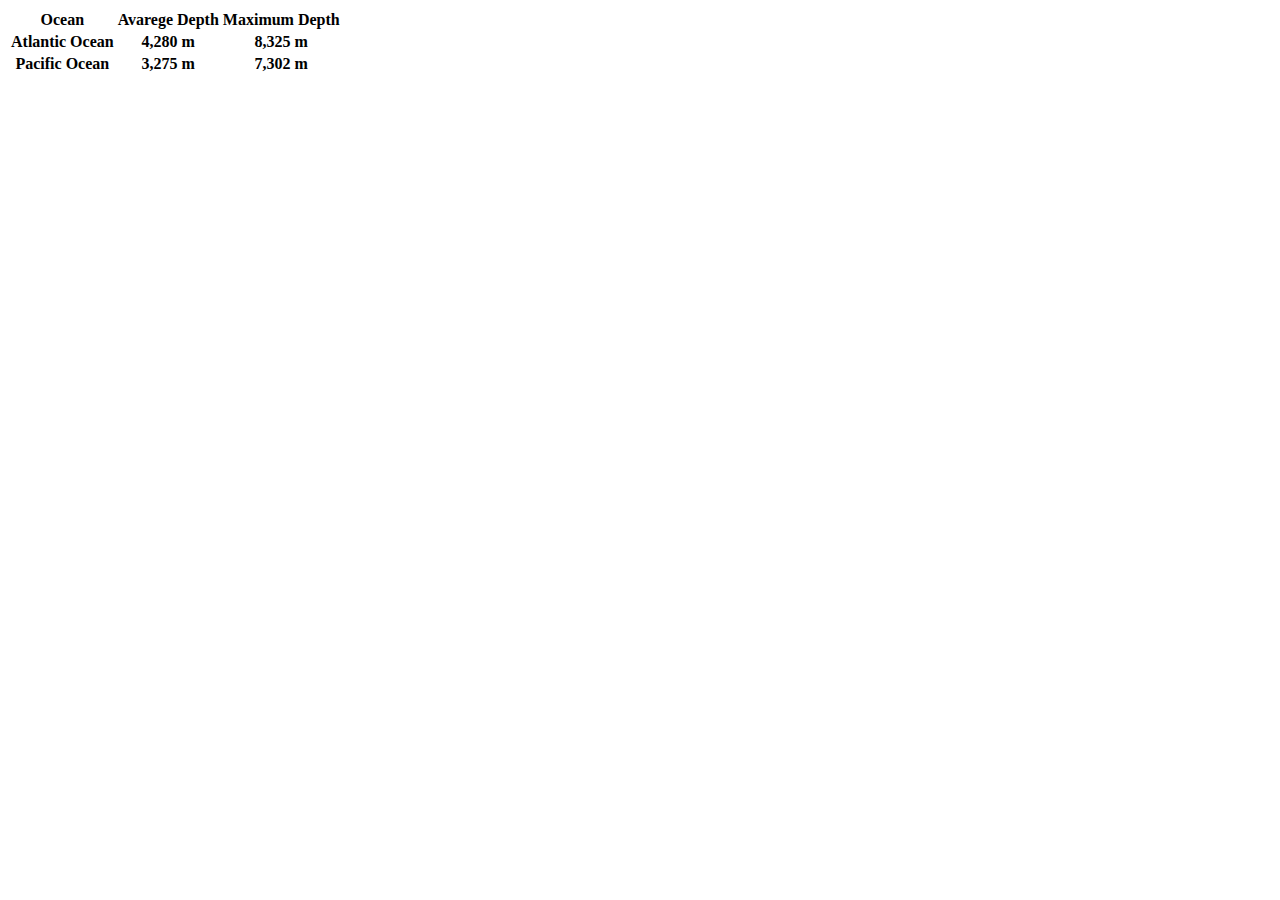
==== Chapter1/table.html @ 7b32773c "chapter 1, html done" ====
<!DOCTYPE html>
<html lang="en">
<head>
    <meta charset="UTF-8">
    <meta name="viewport" content="width=device-width, initial-scale=1.0">
    <title>Table</title>
    <style>
        table{
            align-items: center;
            text-align: center;
        }
        tr{
            gap: 10px;
        }
    </style>
</head>
<body>
    <table>
        <thead>
            <tr>
                <th>Ocean </th>
                <th>Avarege Depth</th>
                <th>Maximum Depth</th>
            </tr>
        </thead>
        <tbody>
            <tr>
                <th>Atlantic Ocean</th>
                <th>4,280 m</th>
                <th>8,325 m</th>
            </tr>
            <tr>
                <th>
                    Pacific Ocean
                </th>
                <th>3,275 m</th>
                <th>7,302 m</th>
            </tr>
        </tbody>
    </table>
</body>
</html>
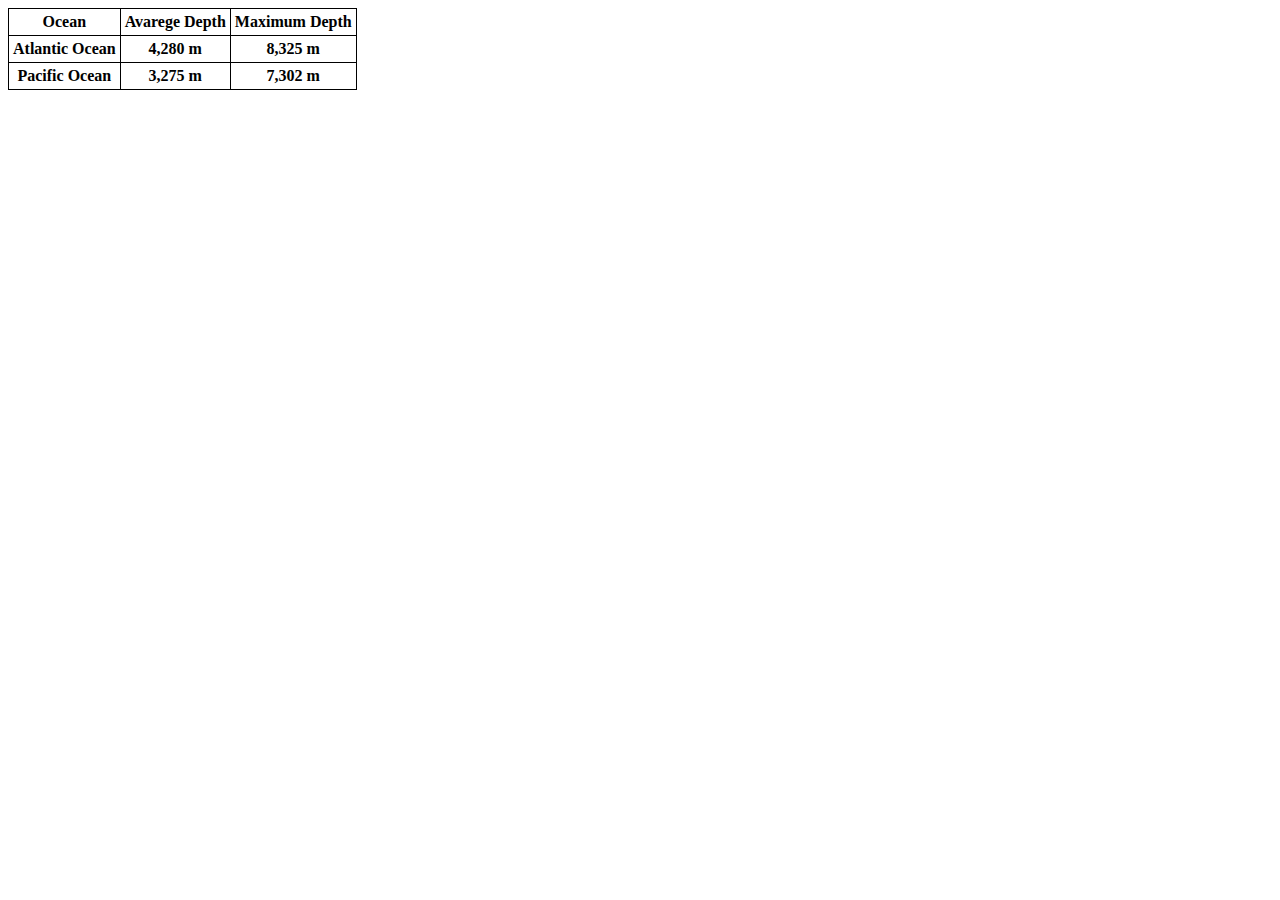
==== commit 55eada3e: "end chapter1" ====
--- a/Chapter1/table.html
+++ b/Chapter1/table.html
@@ -6,11 +6,12 @@
     <title>Table</title>
     <style>
         table{
-            align-items: center;
-            text-align: center;
+            border: 1px solid black;
+            border-collapse: collapse;
         }
-        tr{
-            gap: 10px;
+        th, tr{
+            border: 1px solid black;
+            padding: 4px;
         }
     </style>
 </head>
